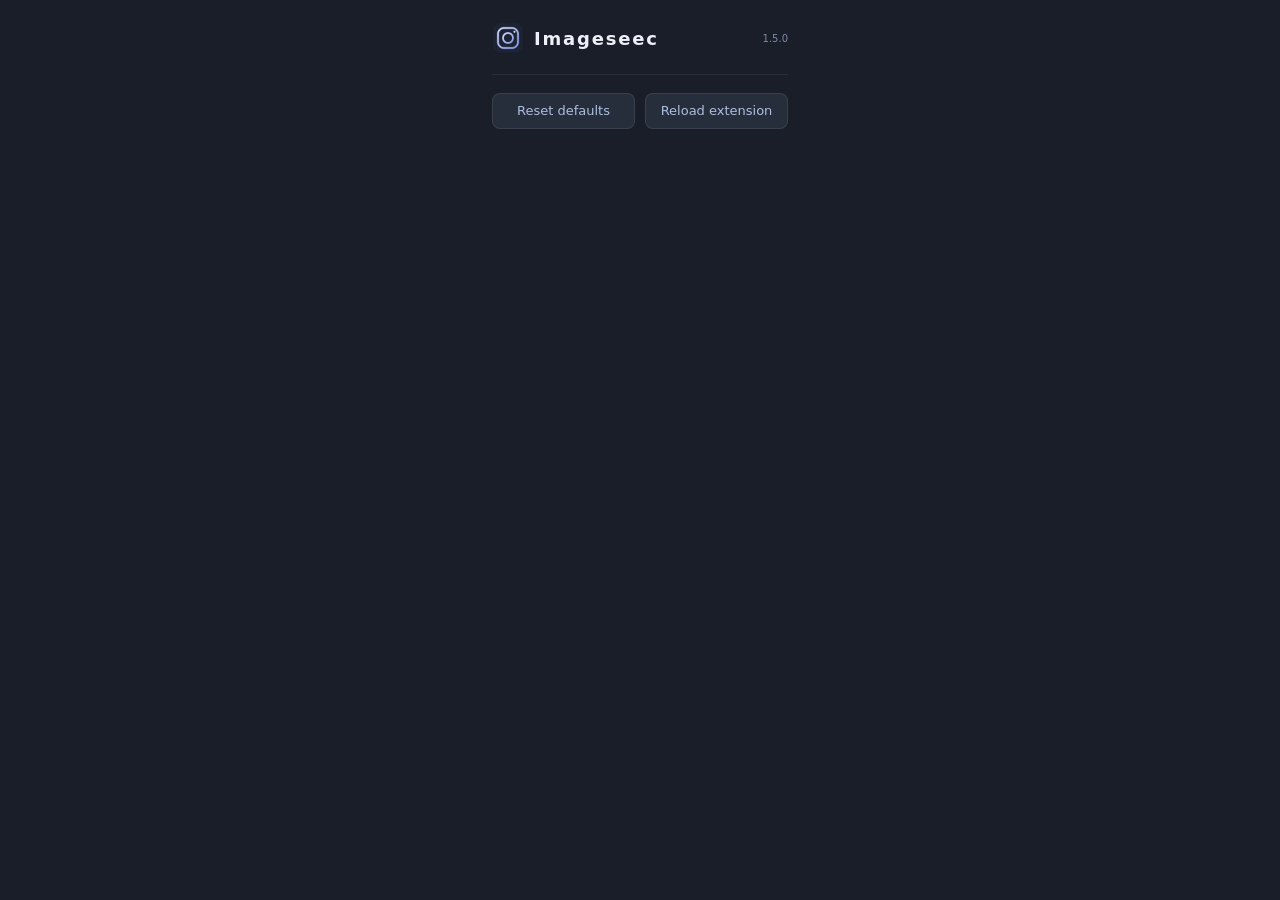
==== options.html @ 535c1b3c "Imageseec 1.5.0: desktop-inspired image viewing" ====
<!doctype html>
<html lang="en">
<head><meta charset="utf-8"><meta name="viewport" content="width=device-width,initial-scale=1"><title>Imageseec settings</title><link rel="stylesheet" href="options.css"></head>
<body>
  <main>
    <header><img src="icons/48.png" width="32" height="32" alt=""><h1>Imageseec</h1><span class="version">1.5.0</span></header>
    <form id="settings"></form>
    <footer><button id="reset" type="button">Reset defaults</button><button id="reload" type="button">Reload extension</button></footer>
  </main>
  <script src="i18n.js"></script><script src="settings.js"></script><script src="preferences.js"></script><script src="options.js"></script>
</body>
</html>
---- options.css ----
:root { color-scheme: dark; font: 13px/1.5 system-ui, sans-serif; background: #191e28; color: #edf0f7; }
* { box-sizing: border-box; }
body { margin: 0; min-width: 340px; }
main { width: 340px; max-width: 100%; margin: 0 auto; padding: 22px; }
header { display: flex; align-items: center; gap: 10px; margin-bottom: 20px; }
h1 { font-size: 18px; letter-spacing: .1em; margin: 0; font-weight: 600; }
.version { margin-left: auto; color: #7d8ca8; font-size: 10px; }
footer { display: flex; gap: 10px; justify-content: space-between; padding-top: 18px; margin-top: 18px; border-top: 1px solid #ffffff12; }
footer button { flex: 1; min-width: 0; overflow-wrap: anywhere; }
button { font: inherit; cursor: pointer; border: 1px solid #ffffff16; border-radius: 8px; padding: 7px 11px; background: #262e3c; color: #adbfdf; }
button:hover { background: #344058; }
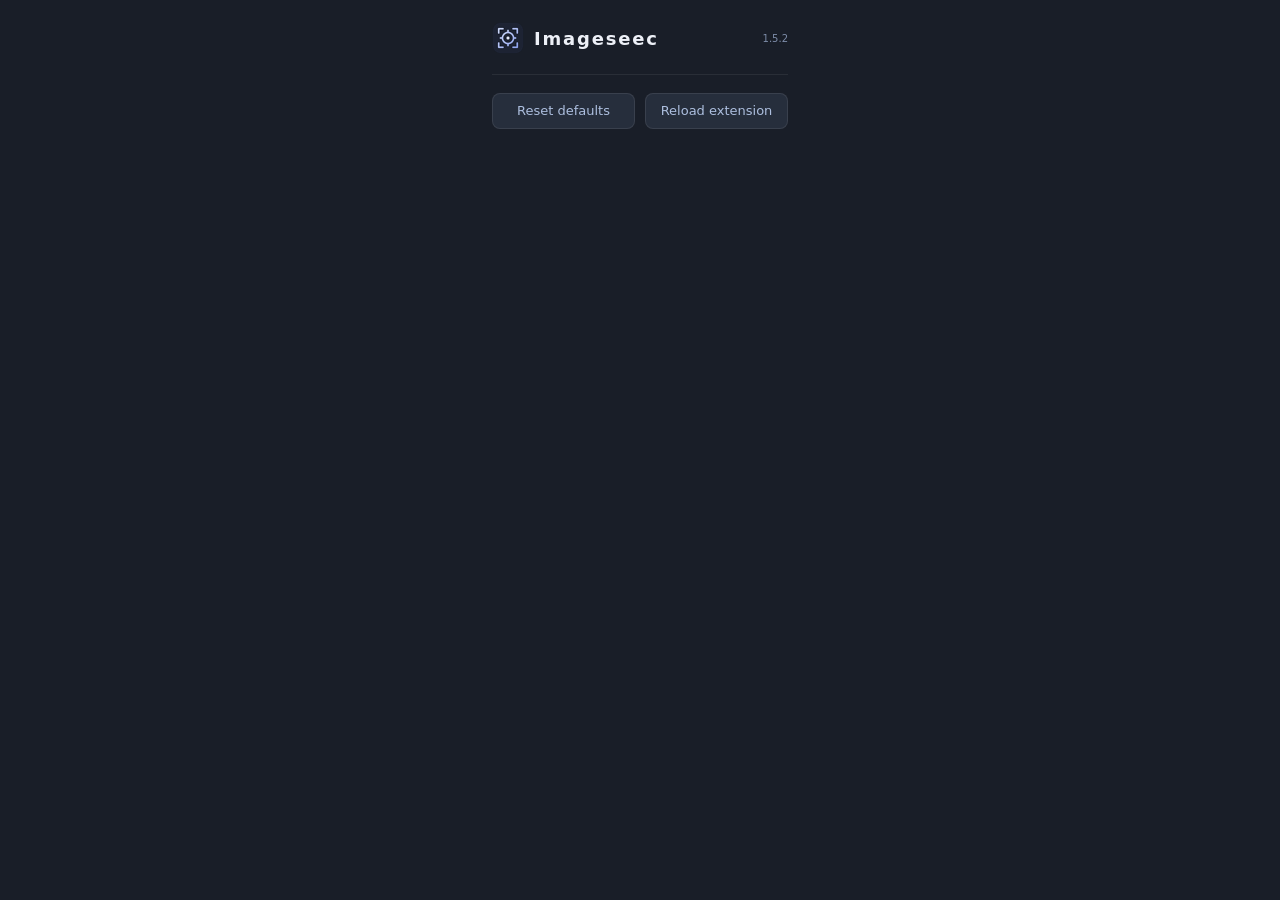
==== commit 79286cc4: "Imageseec 1.5.2: prepare localized store release" ====
--- a/options.html
+++ b/options.html
@@ -3,10 +3,10 @@
 <head><meta charset="utf-8"><meta name="viewport" content="width=device-width,initial-scale=1"><title>Imageseec settings</title><link rel="stylesheet" href="options.css"></head>
 <body>
   <main>
-    <header><img src="icons/48.png" width="32" height="32" alt=""><h1>Imageseec</h1><span class="version">1.5.0</span></header>
+    <header><img src="icons/48.png" width="32" height="32" alt=""><h1>Imageseec</h1><span class="version">1.5.2</span></header>
     <form id="settings"></form>
     <footer><button id="reset" type="button">Reset defaults</button><button id="reload" type="button">Reload extension</button></footer>
   </main>
-  <script src="i18n.js"></script><script src="settings.js"></script><script src="preferences.js"></script><script src="options.js"></script>
+  <script src="locale-catalogs.js"></script><script src="i18n.js"></script><script src="settings.js"></script><script src="preferences.js"></script><script src="options.js"></script>
 </body>
 </html>
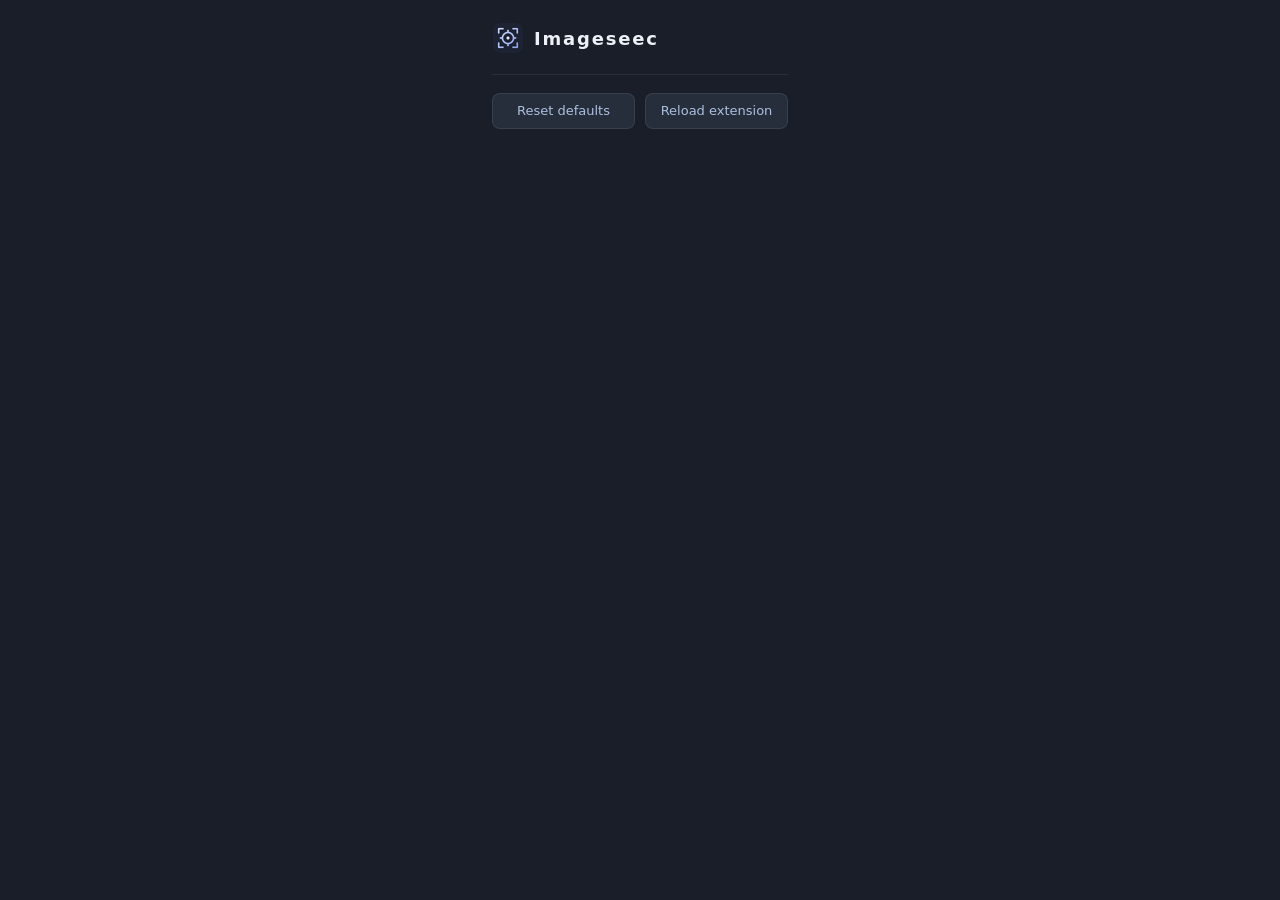
==== commit 7f7cd0f9: "Implement Imageseec 2.0 b4 viewer updates" ====
--- a/options.html
+++ b/options.html
@@ -3,7 +3,7 @@
 <head><meta charset="utf-8"><meta name="viewport" content="width=device-width,initial-scale=1"><title>Imageseec settings</title><link rel="stylesheet" href="options.css"></head>
 <body>
   <main>
-    <header><img src="icons/48.png" width="32" height="32" alt=""><h1>Imageseec</h1><span class="version">1.5.2</span></header>
+    <header><img src="icons/48.png" width="32" height="32" alt=""><h1>Imageseec</h1><span class="version"></span></header>
     <form id="settings"></form>
     <footer><button id="reset" type="button">Reset defaults</button><button id="reload" type="button">Reload extension</button></footer>
   </main>
